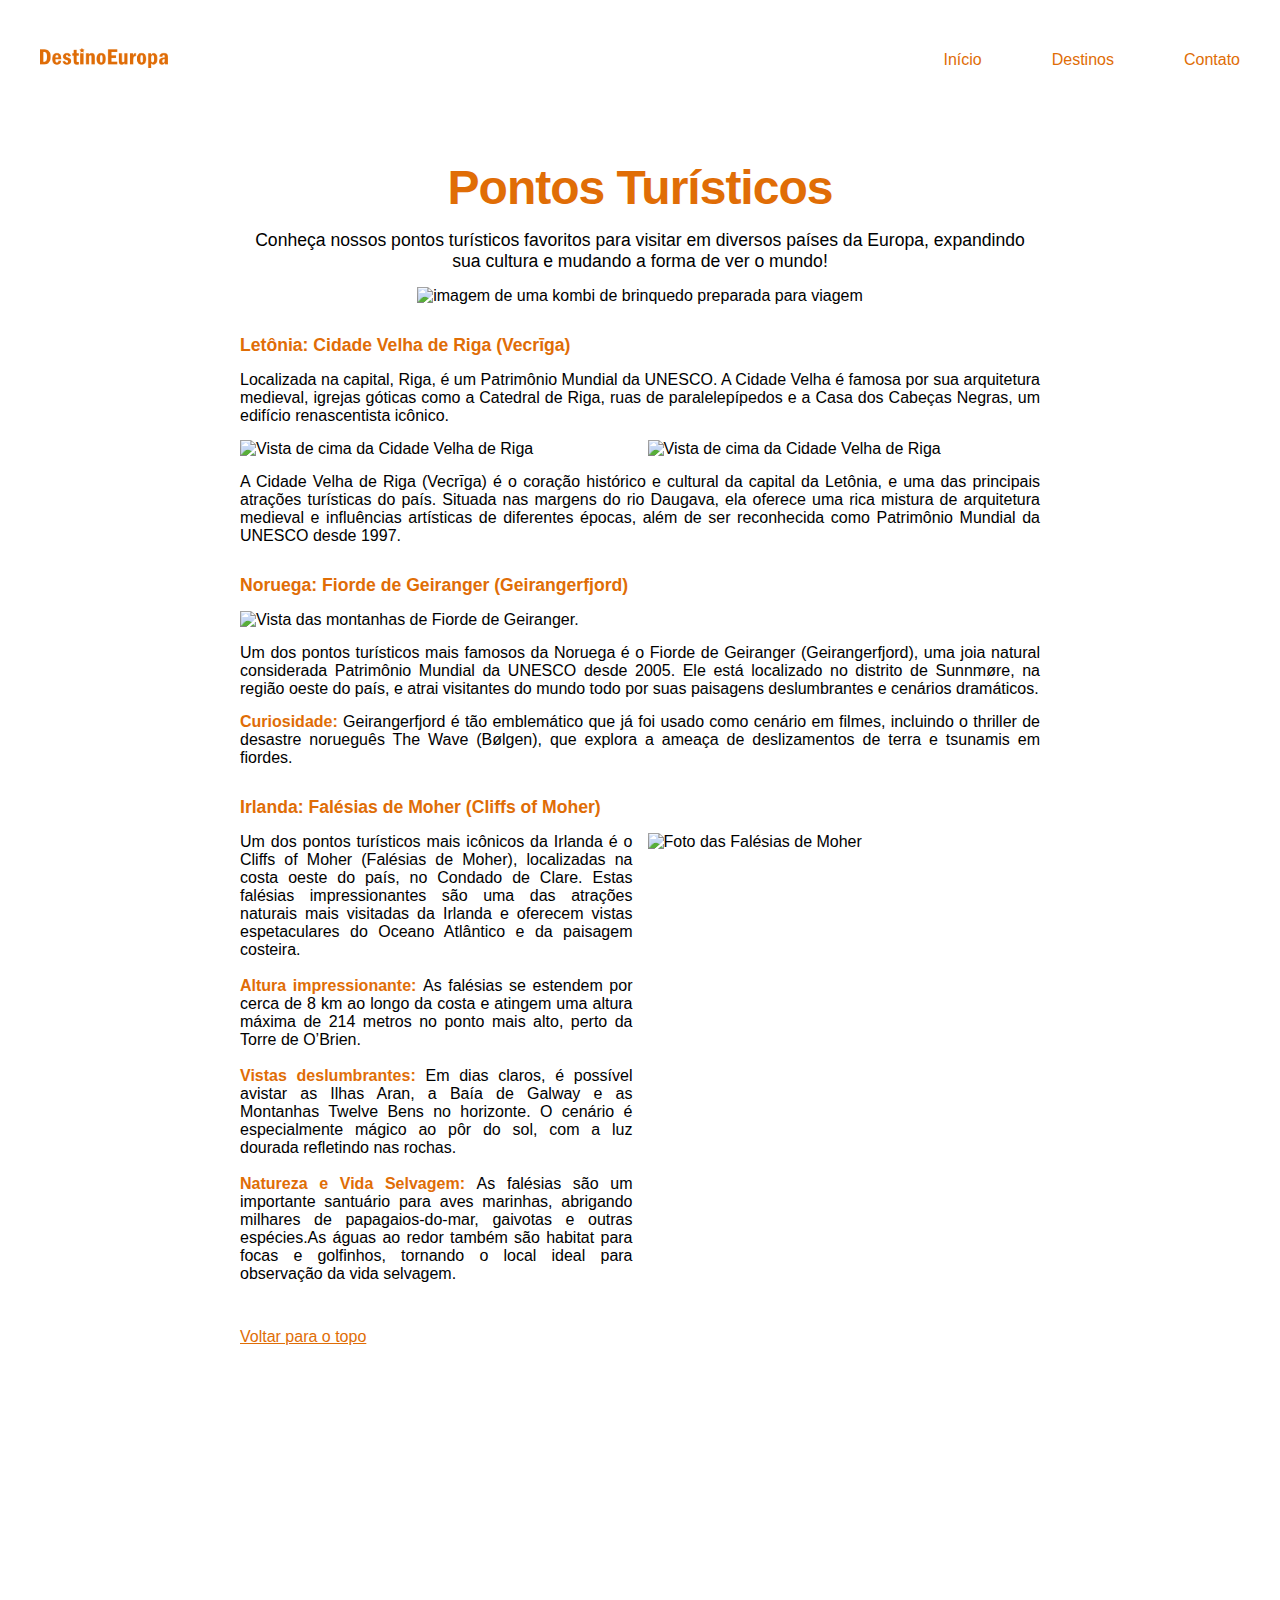
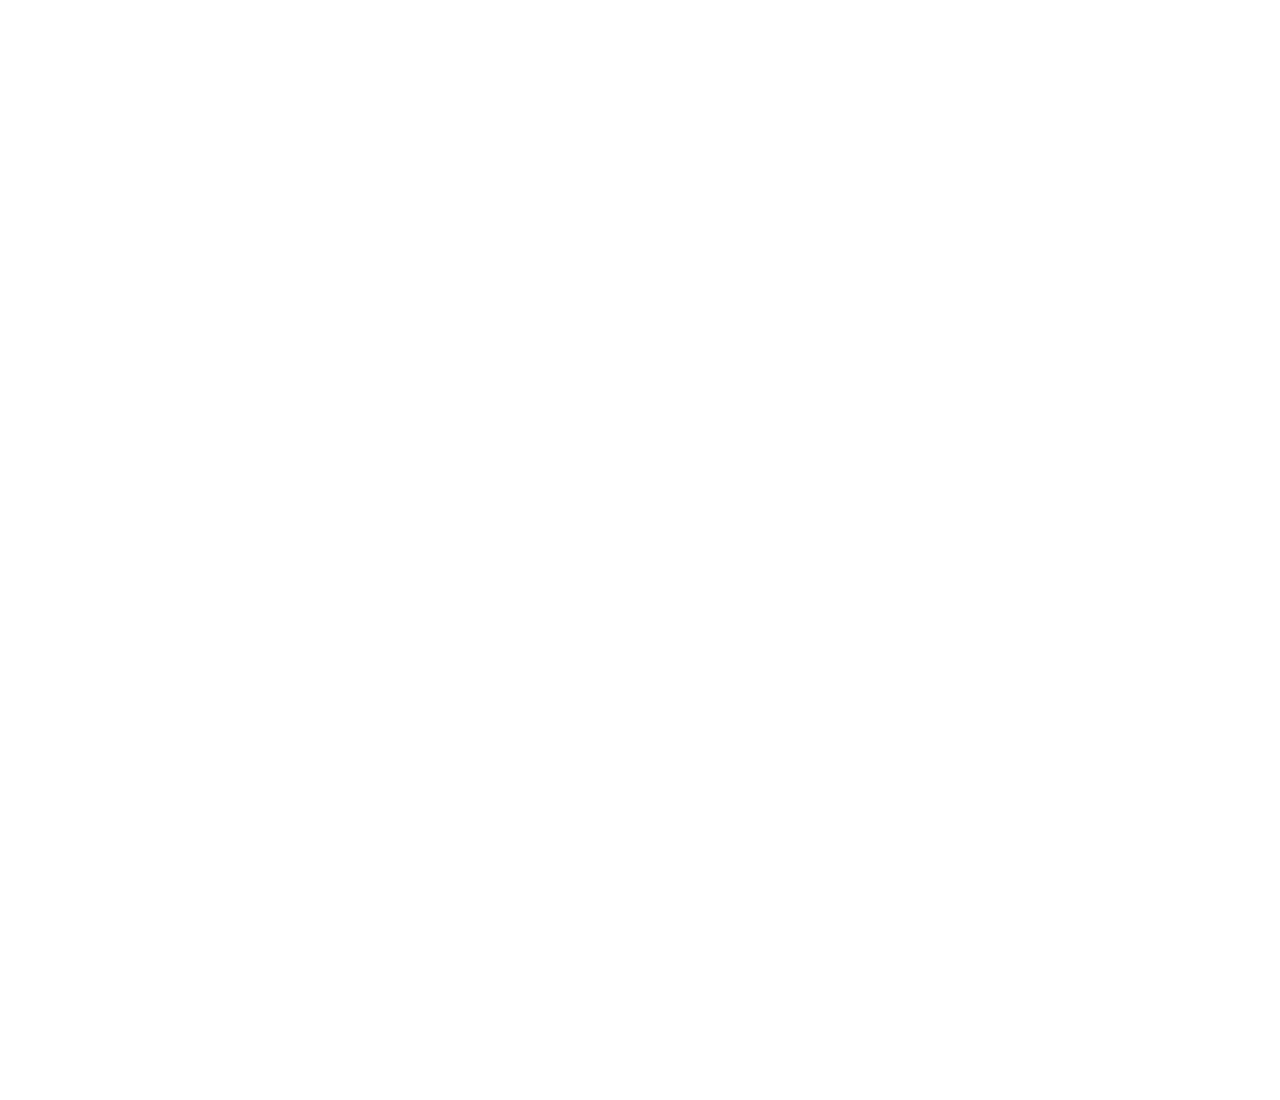
==== index.html @ 857db2d8 "Commit inicial: Criado a barra de navegação; textos e imagens inseridas" ====
<!DOCTYPE html>
<html lang="en">
<head>
    <meta charset="UTF-8">
    <meta name="viewport" content="width=device-width, initial-scale=1.0">
    <link rel="stylesheet" href="style.css">
    <link rel="shortcut icon" href="assets/favicon.ico" type="image/x-icon">
    <title>Turismo Europa</title>
</head>
<body>
    <main class="main">
        <div class="background">
            <header class="header">
                <nav class="navbar">
                    <div class="navbar-image">
                        <a href="index.html"><img class="navbar-image-logo" src="assets/destino-europa.png" alt="logo-destino-europa"></a>
                    </div>
                    <ul class="navbar-menu">
                        <li><a class="navbar-menu-item" href="">Início</a></li>
                        <li><a class="navbar-menu-item" href="">Destinos</a></li>
                        <li><a class="navbar-menu-item" href="">Contato</a></li>
                    </ul>
                </nav>
            </header>
            <section class="section">
                <div class="headline">
                    <h1 class="headline-title" id="top">Pontos Turísticos</h1>
                    <p class="headline-subtitle">Conheça nossos pontos turísticos favoritos para visitar em diversos países da Europa,
                        expandindo sua cultura e mudando a forma de ver o mundo!
                    </p>
                    <img class="headline-image" src="https://images.pexels.com/photos/386009/pexels-photo-386009.jpeg?auto=compress&cs=tinysrgb&w=1260&h=750&dpr=1" alt="imagem de uma kombi de brinquedo preparada para viagem">
                </div>
                <div class="text">
                    <h2 class="text-title">Letônia: Cidade Velha de Riga (Vecrīga)</h2>
                    <p class="text-paragraph">Localizada na capital, Riga, é um Patrimônio Mundial da UNESCO. A Cidade Velha é famosa por sua arquitetura medieval, igrejas góticas como a Catedral de Riga, ruas de paralelepípedos e a Casa dos Cabeças Negras, um edifício renascentista icônico.</p>
                    <div class="text-grid-layout">
                        <img class="text-image" src="https://plus.unsplash.com/premium_photo-1697729993627-7e53fff69bd5?q=80&w=2071&auto=format&fit=crop&ixlib=rb-4.0.3&ixid=M3wxMjA3fDB8MHxwaG90by1wYWdlfHx8fGVufDB8fHx8fA%3D%3D" alt="Vista de cima da Cidade Velha de Riga">
                        <img class="text-image" src="https://plus.unsplash.com/premium_photo-1697729931610-77d15c1b1530?q=80&w=2071&auto=format&fit=crop&ixlib=rb-4.0.3&ixid=M3wxMjA3fDB8MHxwaG90by1wYWdlfHx8fGVufDB8fHx8fA%3D%3D" alt="Vista de cima da Cidade Velha de Riga">                           
                    </div>
                    <p class="text-paragraph">A Cidade Velha de Riga (Vecrīga) é o coração histórico e cultural da capital da Letônia, e uma das principais atrações turísticas do país. Situada nas margens do rio Daugava, ela oferece uma rica mistura de arquitetura medieval e influências artísticas de diferentes épocas, além de ser reconhecida como Patrimônio Mundial da UNESCO desde 1997.</p>
                    <h2 class="text-title">Noruega: Fiorde de Geiranger (Geirangerfjord)</h2>
                    <img class="text-image" src="https://images.unsplash.com/photo-1723900745640-159add8480be?q=80&w=2071&auto=format&fit=crop&ixlib=rb-4.0.3&ixid=M3wxMjA3fDB8MHxwaG90by1wYWdlfHx8fGVufDB8fHx8fA%3D%3D" alt="Vista das montanhas de Fiorde de Geiranger.">
                    <p class="text-paragraph">Um dos pontos turísticos mais famosos da Noruega é o Fiorde de Geiranger (Geirangerfjord), uma joia natural considerada Patrimônio Mundial da UNESCO desde 2005. Ele está localizado no distrito de Sunnmøre, na região oeste do país, e atrai visitantes do mundo todo por suas paisagens deslumbrantes e cenários dramáticos.</p>
                    <p class="text-paragraph"><strong class="text-paragraph-focus">Curiosidade:</strong> Geirangerfjord é tão emblemático que já foi usado como cenário em filmes, incluindo o thriller de desastre norueguês The Wave (Bølgen), que explora a ameaça de deslizamentos de terra e tsunamis em fiordes.</p>
                    <h2 class="text-title">Irlanda: Falésias de Moher (Cliffs of Moher)</h2>
                    <div class="text-grid-layout">
                        <p class="text-paragraph">Um dos pontos turísticos mais icônicos da Irlanda é o Cliffs of Moher (Falésias de Moher), localizadas na costa oeste do país, no Condado de Clare. Estas falésias impressionantes são uma das atrações naturais mais visitadas da Irlanda e oferecem vistas espetaculares do Oceano Atlântico e da paisagem costeira.
                        <br><br><strong class="text-paragraph-focus">Altura impressionante: </strong>As falésias se estendem por cerca de 8 km ao longo da costa e atingem uma altura máxima de 214 metros no ponto mais alto, perto da Torre de O’Brien.
                        <br><br><strong class="text-paragraph-focus">Vistas deslumbrantes: </strong>Em dias claros, é possível avistar as Ilhas Aran, a Baía de Galway e as Montanhas Twelve Bens no horizonte. O cenário é especialmente mágico ao pôr do sol, com a luz dourada refletindo nas rochas.
                        <br><br><strong class="text-paragraph-focus">Natureza e Vida Selvagem: </strong>As falésias são um importante santuário para aves marinhas, abrigando milhares de papagaios-do-mar, gaivotas e outras espécies.As águas ao redor também são habitat para focas e golfinhos, tornando o local ideal para observação da vida selvagem.
                        </p>
                        <img class="text-image" src="https://images.unsplash.com/photo-1681566800689-4a3d06fc9946?q=80&w=1964&auto=format&fit=crop&ixlib=rb-4.0.3&ixid=M3wxMjA3fDB8MHxwaG90by1wYWdlfHx8fGVufDB8fHx8fA%3D%3D" alt="Foto das Falésias de Moher">
                    </div>
                    <a href="#top" class="text-toplink">Voltar para o topo</a>
                </div>


            </section>
        </div>
    </main>    
</body>
</html>

<!-- Crie o corpo de uma página sobre lugares turísticos na Europa. Nela, você deve focar apenas no conteúdo da página, adicionando textos, cards, imagens, entre outros. 

Trabalhe esse código em seu IDE, suba ele para sua conta no GitHub e compartilhe o link desse projeto no campo ao lado para que outros desenvolvedores possam analisá-lo -->
---- style.css ----
:root {
    --orange: #E06D06;
    --lightyellow: #FAFF81;
    --darkpurple: #161032;
    --white: #ffffff;
}

* {
    padding: 0;
    margin: 0;
    box-sizing: border-box;
    text-decoration: none;
    list-style: none;
    font-family: "Tahoma", sans-serif;
}

.main {
    height: 300svh;
    width: calc(100vw-30px);
    background-color: var(--white);
    display: flex;
    justify-content: center;
}

.background {
    width: 90rem;
    display: flex;
    flex-direction: column;
    margin: 0 40px;  
}


.navbar {
    display: flex;
    align-items: center;
    justify-content: space-between;
    height: 5rem;
    width: 100%;
    margin-top: 20px;
}

.navbar-image-logo {
    max-width: 8rem;
    filter: invert(51%) sepia(35%) saturate(5416%) hue-rotate(5deg) brightness(94%) contrast(95%);
}

.navbar-menu {
    display: flex;
    gap: 70px;
}

.navbar-menu-item {
    text-decoration: none;
    color: var(--orange);
}

.section {
    display: flex;
    flex-direction: column;
    align-items: center;
}

.headline {
    width: 800px;
    display: flex;
    flex-direction: column;
    align-items: center;
}

.headline-title {
    color: var(--orange);
    font-weight: 700;   
    font-size: 3rem;
    letter-spacing: -1px;
    margin-top: 60px;
    text-align: center;
}


.headline-subtitle{
    text-align: center;
    font-size: 1.1rem;
    margin-top: 15px;
}

.headline-image {
    max-width: 100%;
    margin-top: 15px;
}

.text {
    width: 800px;
    display: flex;
    flex-direction: column;
}

.text-title {
    color: var(--orange);
    font-weight: 700;
    font-size: 1.1rem;
    margin-top: 30px;
}

.text-grid-layout {
    display: grid;
    grid-template-columns: 1fr 1fr;
    gap: 15px;
}

.text-paragraph {
    text-align: justify;
    margin-top: 15px;

}

.text-paragraph-focus {
    text-decoration: none;
    font-weight: 700;
    color: var(--orange);
}

.text-image {
    max-width: 100%;
    margin-top: 15px;
}

.text-toplink {
    margin-top: 45px;
    text-decoration: underline;
    color: var(--orange);
}
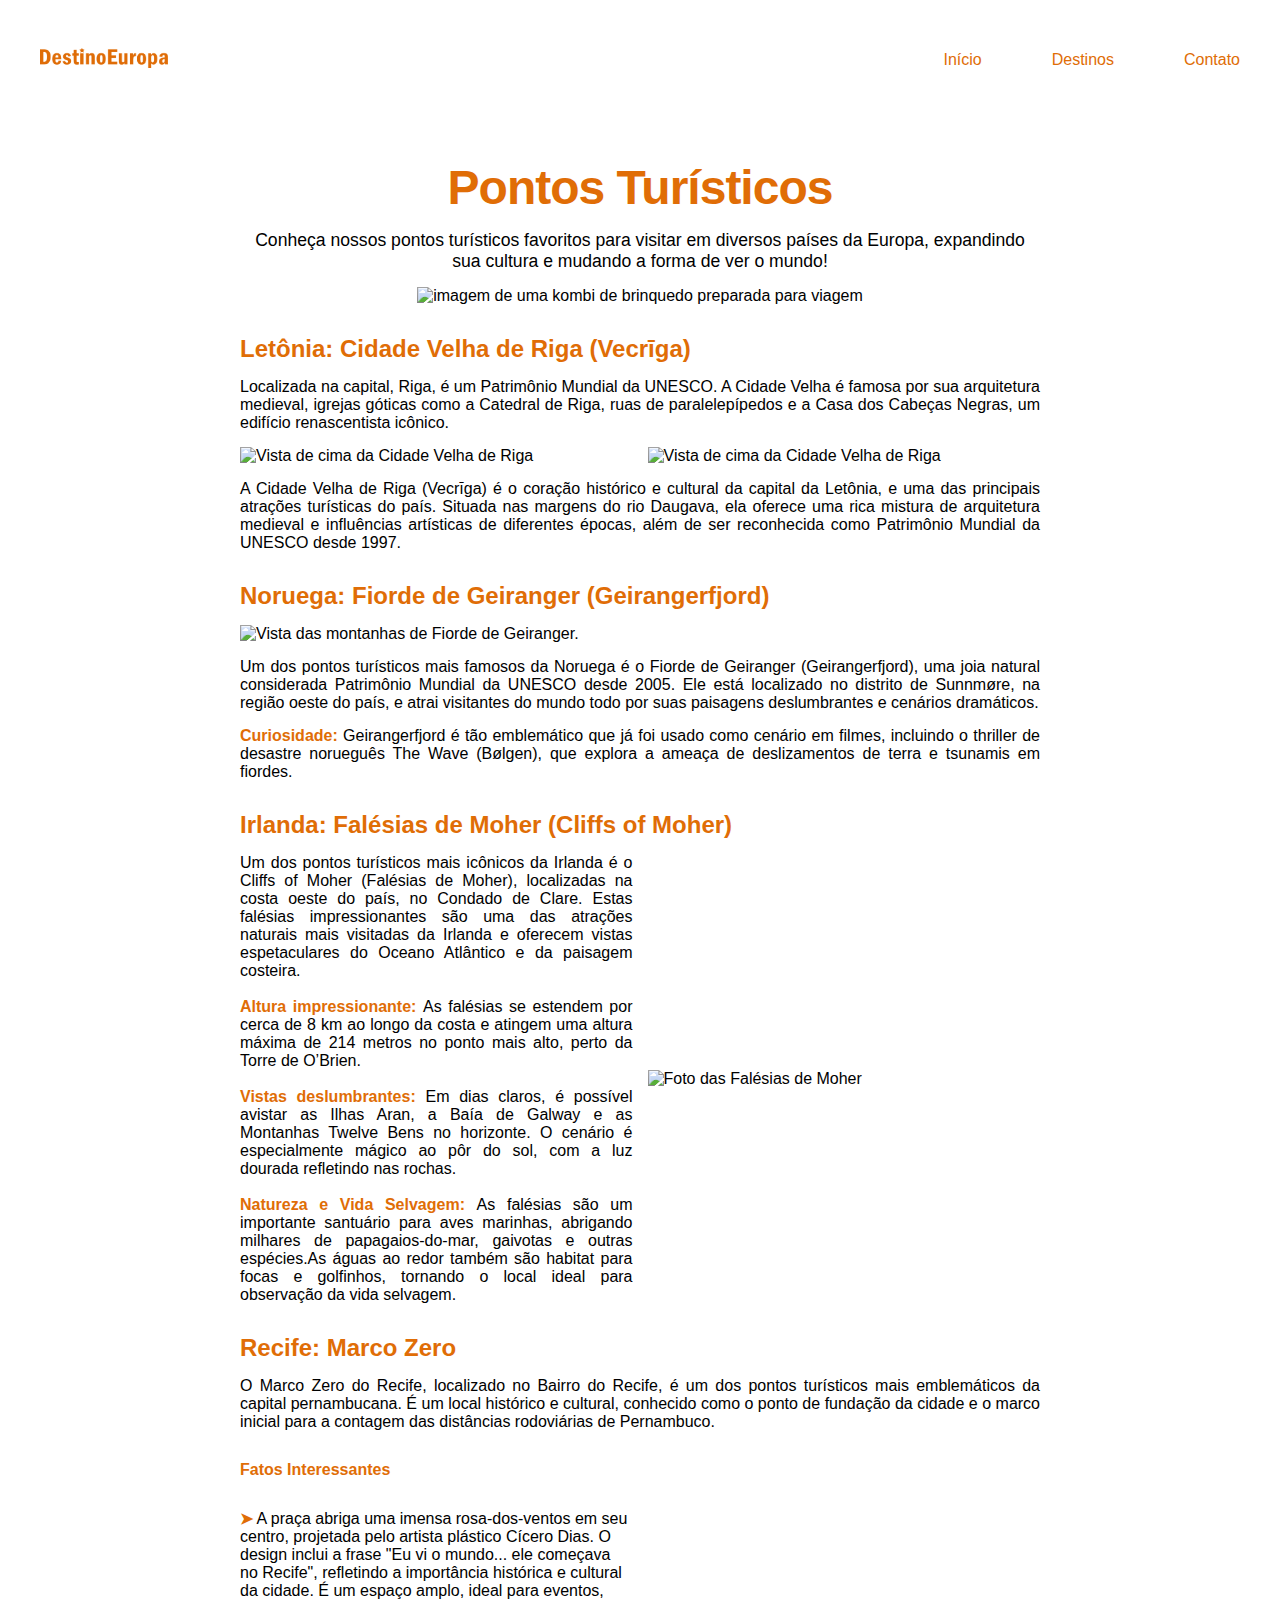
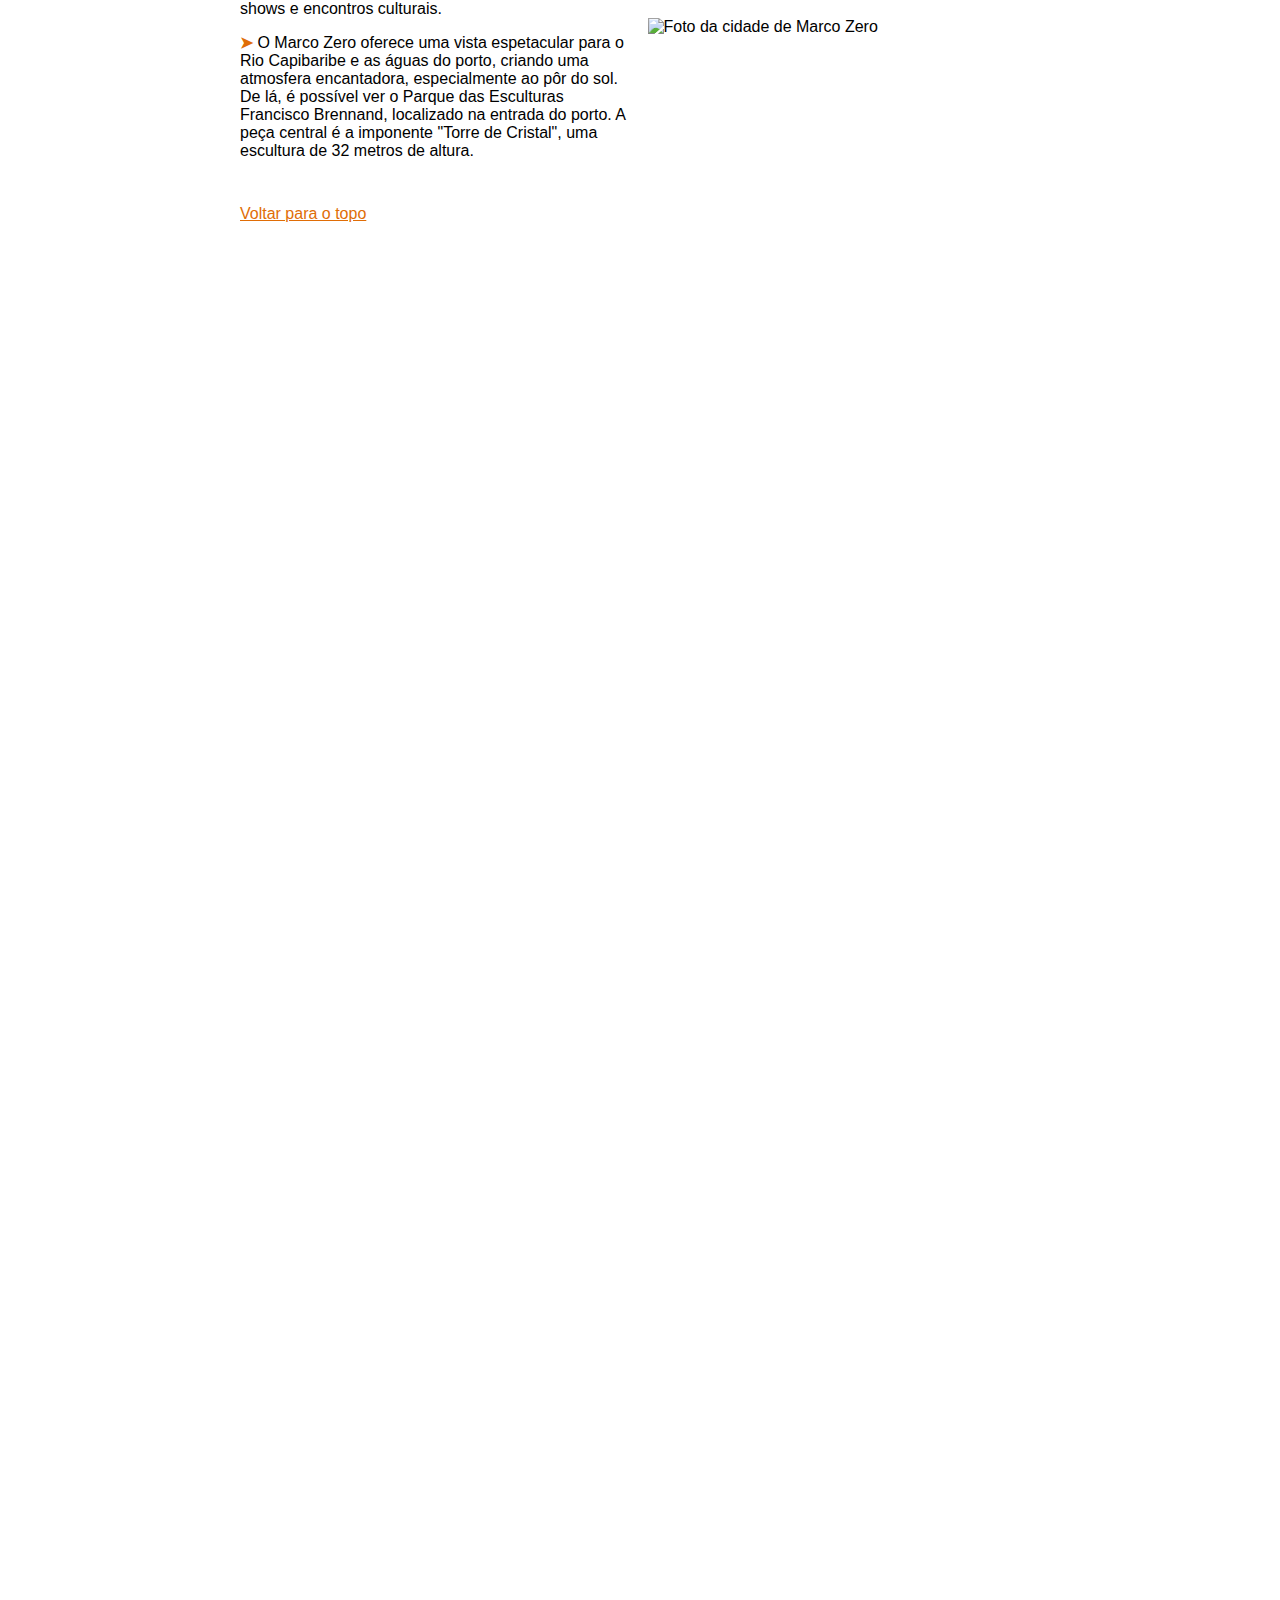
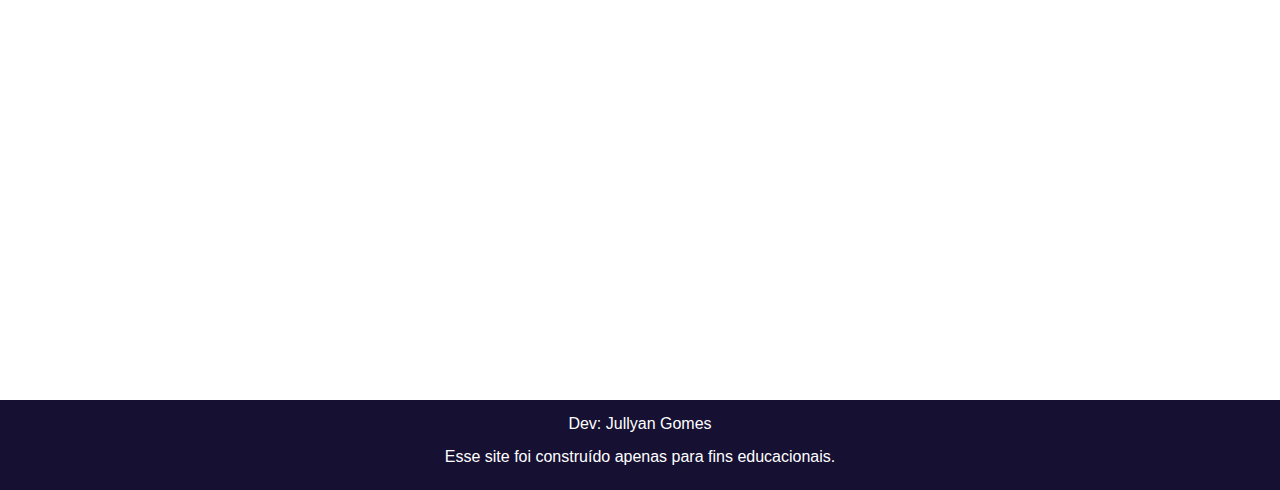
==== commit 722bee30: "Feat: Recife section; footer" ====
--- a/index.html
+++ b/index.html
@@ -51,13 +51,31 @@
                         </p>
                         <img class="text-image" src="https://images.unsplash.com/photo-1681566800689-4a3d06fc9946?q=80&w=1964&auto=format&fit=crop&ixlib=rb-4.0.3&ixid=M3wxMjA3fDB8MHxwaG90by1wYWdlfHx8fGVufDB8fHx8fA%3D%3D" alt="Foto das Falésias de Moher">
                     </div>
+                    <h2 class="text-title">Recife: Marco Zero</h2>
+                    <p class="text-paragraph">O Marco Zero do Recife, localizado no Bairro do Recife, é um dos pontos turísticos mais emblemáticos da capital pernambucana. É um local histórico e cultural, conhecido como o ponto de fundação da cidade e o marco inicial para a contagem das distâncias rodoviárias de Pernambuco.</p>
+                    <p class="text-paragraph" style="margin-top: 30px;"><strong class="text-paragraph-focus">Fatos Interessantes</strong></p>
+                    <div class="text-grid-layout">
+                        <ul class="text-list">
+                            <li class="text-list-item">
+                                <strong class="text-paragraph-focus">➤</strong> A praça abriga uma imensa rosa-dos-ventos em seu centro, projetada pelo artista plástico Cícero Dias. O design inclui a frase "Eu vi o mundo... ele começava no Recife", refletindo a importância histórica e cultural da cidade. É um espaço amplo, ideal para eventos, shows e encontros culturais.
+                            </li>
+                            <li class="text-list-item">
+                                <strong class="text-paragraph-focus">➤</strong> O Marco Zero oferece uma vista espetacular para o Rio Capibaribe e as águas do porto, criando uma atmosfera encantadora, especialmente ao pôr do sol. De lá, é possível ver o Parque das Esculturas Francisco Brennand, localizado na entrada do porto. A peça central é a imponente "Torre de Cristal", uma escultura de 32 metros de altura.
+                            </li>
+                        </ul>
+                        <img class="text-image" src="https://visit.recife.br/wp-content/uploads/2017/10/marco-zero-fotos-secundarias.png" alt="Foto da cidade de Marco Zero">
+                    </div>
                     <a href="#top" class="text-toplink">Voltar para o topo</a>
                 </div>
-
-
             </section>
         </div>
-    </main>    
+    </main>
+    <footer class="footer">
+        <div class="footer-background">
+            <a href="https://github.com/jullyanvpr/exerciciosProzEducacao" class="footer-text" target="_blank">Dev: Jullyan Gomes</a>
+            <p class="footer-text">Esse site foi construído apenas para fins educacionais.</p>
+        </div>
+    </footer>
 </body>
 </html>
 
--- a/style.css
+++ b/style.css
@@ -16,7 +16,7 @@
 }
 
 .main {
-    height: 300svh;
+    height: 400svh;
     width: calc(100vw-30px);
     background-color: var(--white);
     display: flex;
@@ -98,7 +98,7 @@
 .text-title {
     color: var(--orange);
     font-weight: 700;
-    font-size: 1.1rem;
+    font-size: 1.5rem;
     margin-top: 30px;
 }
 
@@ -106,6 +106,7 @@
     display: grid;
     grid-template-columns: 1fr 1fr;
     gap: 15px;
+    align-items: center;
 }
 
 .text-paragraph {
@@ -115,8 +116,9 @@
 }
 
 .text-paragraph-focus {
+    font-family: "Tahoma", sans-serif;
     text-decoration: none;
-    font-weight: 700;
+    font-weight: 600;
     color: var(--orange);
 }
 
@@ -125,8 +127,36 @@
     margin-top: 15px;
 }
 
+.text-list {
+    margin-top: 15px;    
+}
+
+.text-list-item {
+    margin-top: 15px;
+}
+
 .text-toplink {
     margin-top: 45px;
     text-decoration: underline;
     color: var(--orange);
+}
+
+.footer {
+    height: 10vh;
+    width: calc(100vw-30px);
+    background-color: var(--darkpurple);
+    display: flex;
+    justify-content: center;
+}
+
+.footer-background {
+    width: 90rem;
+    display: flex;
+    flex-direction: column;
+    align-items: center;
+}
+
+.footer-text {
+    margin-top: 15px;
+    color: var(--white);
 }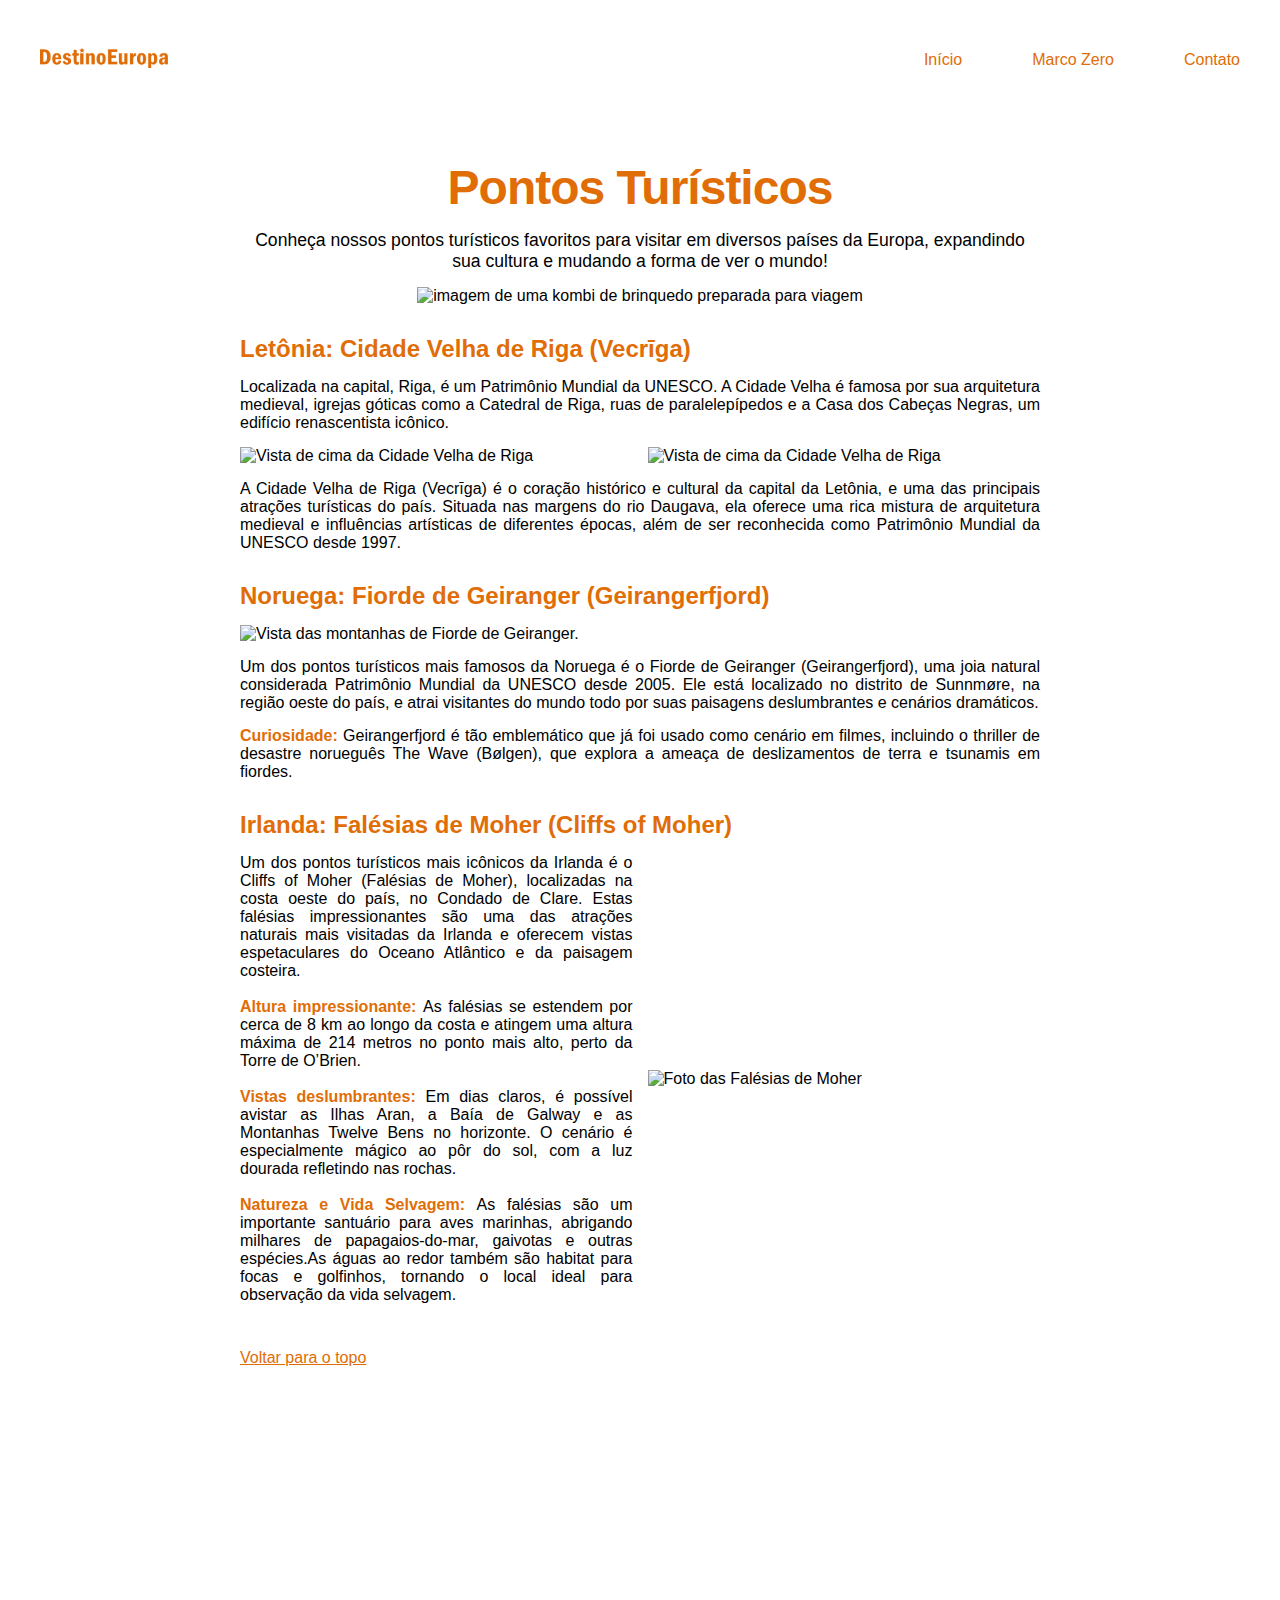
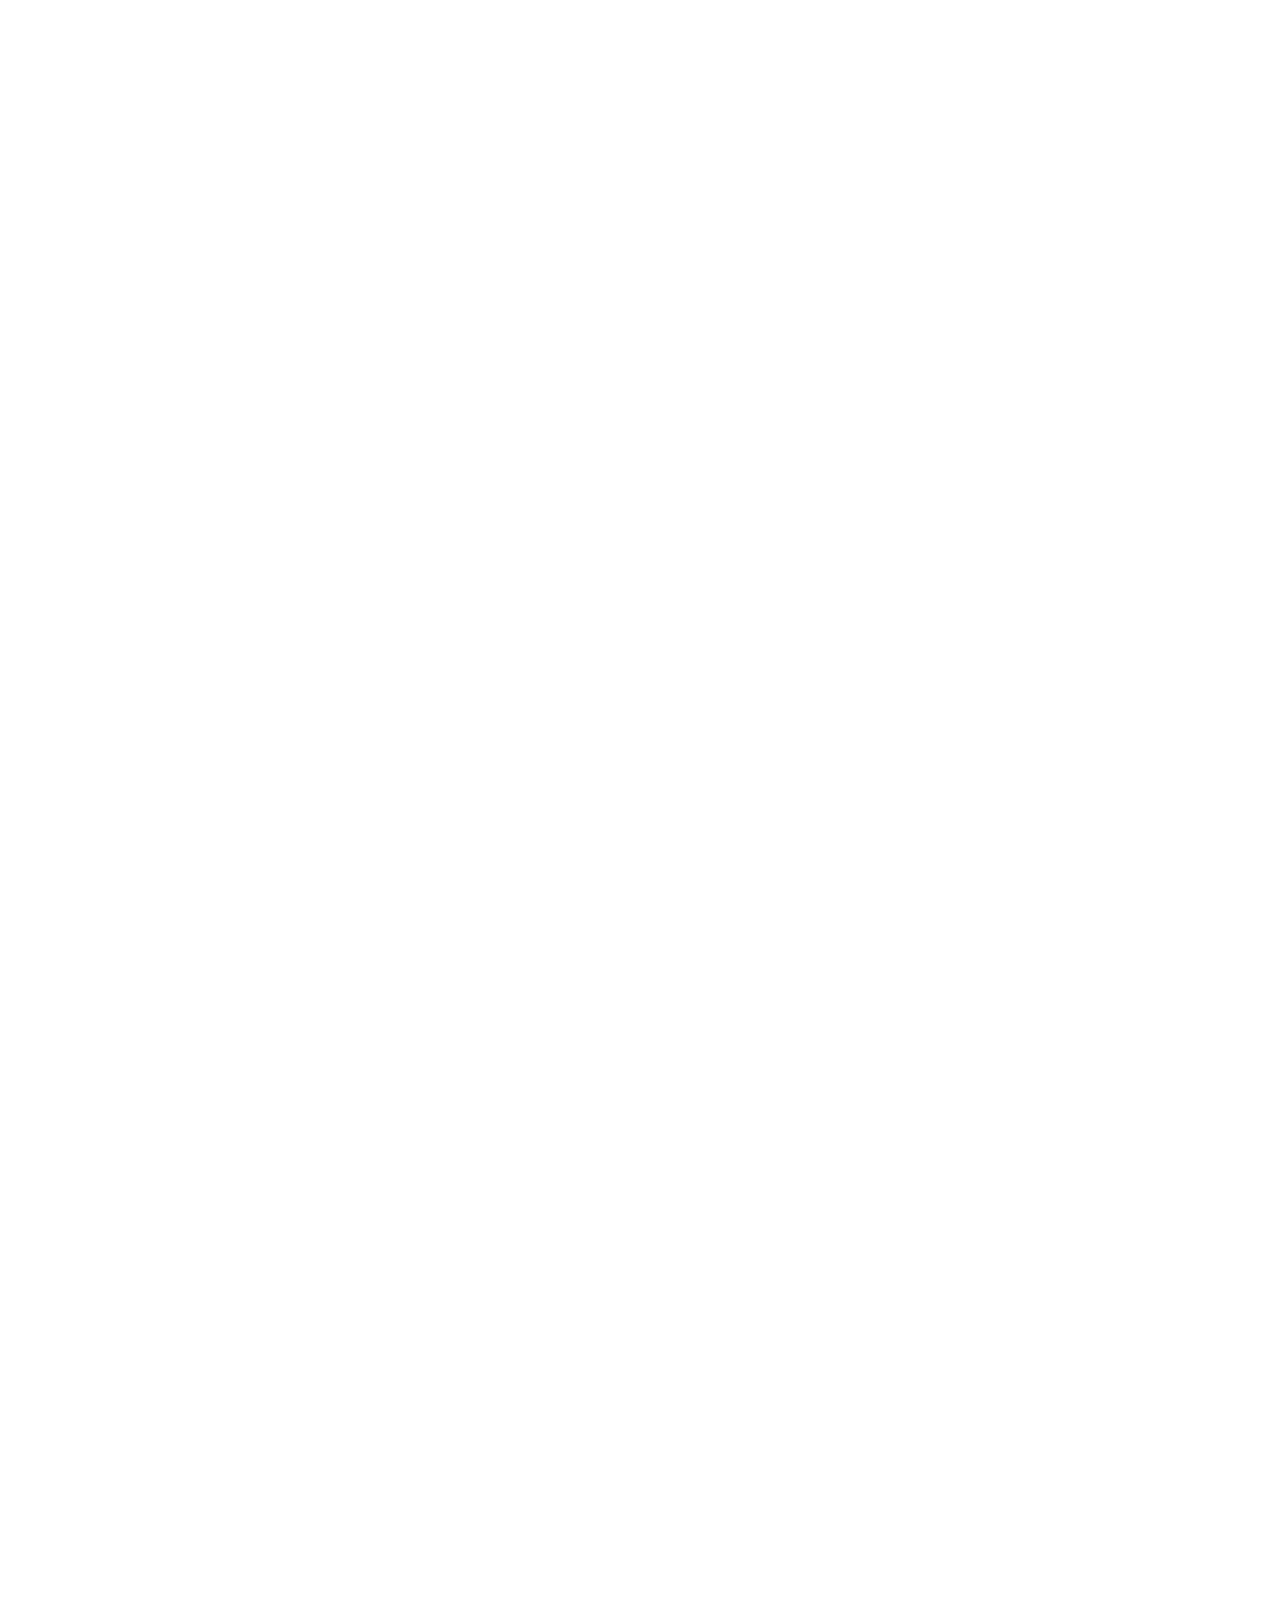
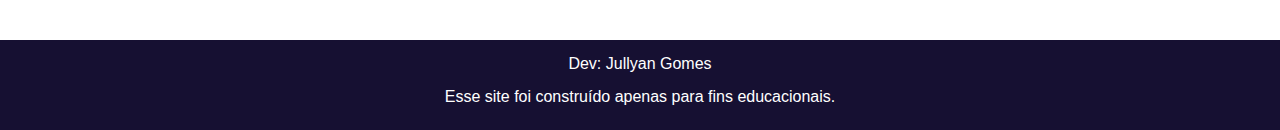
==== commit baf7674c: "feat: seção sobre Marco Zero adicionada em uma nova página" ====
--- a/index.html
+++ b/index.html
@@ -17,7 +17,7 @@
                     </div>
                     <ul class="navbar-menu">
                         <li><a class="navbar-menu-item" href="">Início</a></li>
-                        <li><a class="navbar-menu-item" href="">Destinos</a></li>
+                        <li><a class="navbar-menu-item" href="recife.html">Marco Zero</a></li>
                         <li><a class="navbar-menu-item" href="">Contato</a></li>
                     </ul>
                 </nav>
@@ -51,20 +51,6 @@
                         </p>
                         <img class="text-image" src="https://images.unsplash.com/photo-1681566800689-4a3d06fc9946?q=80&w=1964&auto=format&fit=crop&ixlib=rb-4.0.3&ixid=M3wxMjA3fDB8MHxwaG90by1wYWdlfHx8fGVufDB8fHx8fA%3D%3D" alt="Foto das Falésias de Moher">
                     </div>
-                    <h2 class="text-title">Recife: Marco Zero</h2>
-                    <p class="text-paragraph">O Marco Zero do Recife, localizado no Bairro do Recife, é um dos pontos turísticos mais emblemáticos da capital pernambucana. É um local histórico e cultural, conhecido como o ponto de fundação da cidade e o marco inicial para a contagem das distâncias rodoviárias de Pernambuco.</p>
-                    <p class="text-paragraph" style="margin-top: 30px;"><strong class="text-paragraph-focus">Fatos Interessantes</strong></p>
-                    <div class="text-grid-layout">
-                        <ul class="text-list">
-                            <li class="text-list-item">
-                                <strong class="text-paragraph-focus">➤</strong> A praça abriga uma imensa rosa-dos-ventos em seu centro, projetada pelo artista plástico Cícero Dias. O design inclui a frase "Eu vi o mundo... ele começava no Recife", refletindo a importância histórica e cultural da cidade. É um espaço amplo, ideal para eventos, shows e encontros culturais.
-                            </li>
-                            <li class="text-list-item">
-                                <strong class="text-paragraph-focus">➤</strong> O Marco Zero oferece uma vista espetacular para o Rio Capibaribe e as águas do porto, criando uma atmosfera encantadora, especialmente ao pôr do sol. De lá, é possível ver o Parque das Esculturas Francisco Brennand, localizado na entrada do porto. A peça central é a imponente "Torre de Cristal", uma escultura de 32 metros de altura.
-                            </li>
-                        </ul>
-                        <img class="text-image" src="https://visit.recife.br/wp-content/uploads/2017/10/marco-zero-fotos-secundarias.png" alt="Foto da cidade de Marco Zero">
-                    </div>
                     <a href="#top" class="text-toplink">Voltar para o topo</a>
                 </div>
             </section>
--- a/style.css
+++ b/style.css
@@ -16,7 +16,7 @@
 }
 
 .main {
-    height: 400svh;
+    height: 360svh;
     width: calc(100vw-30px);
     background-color: var(--white);
     display: flex;
